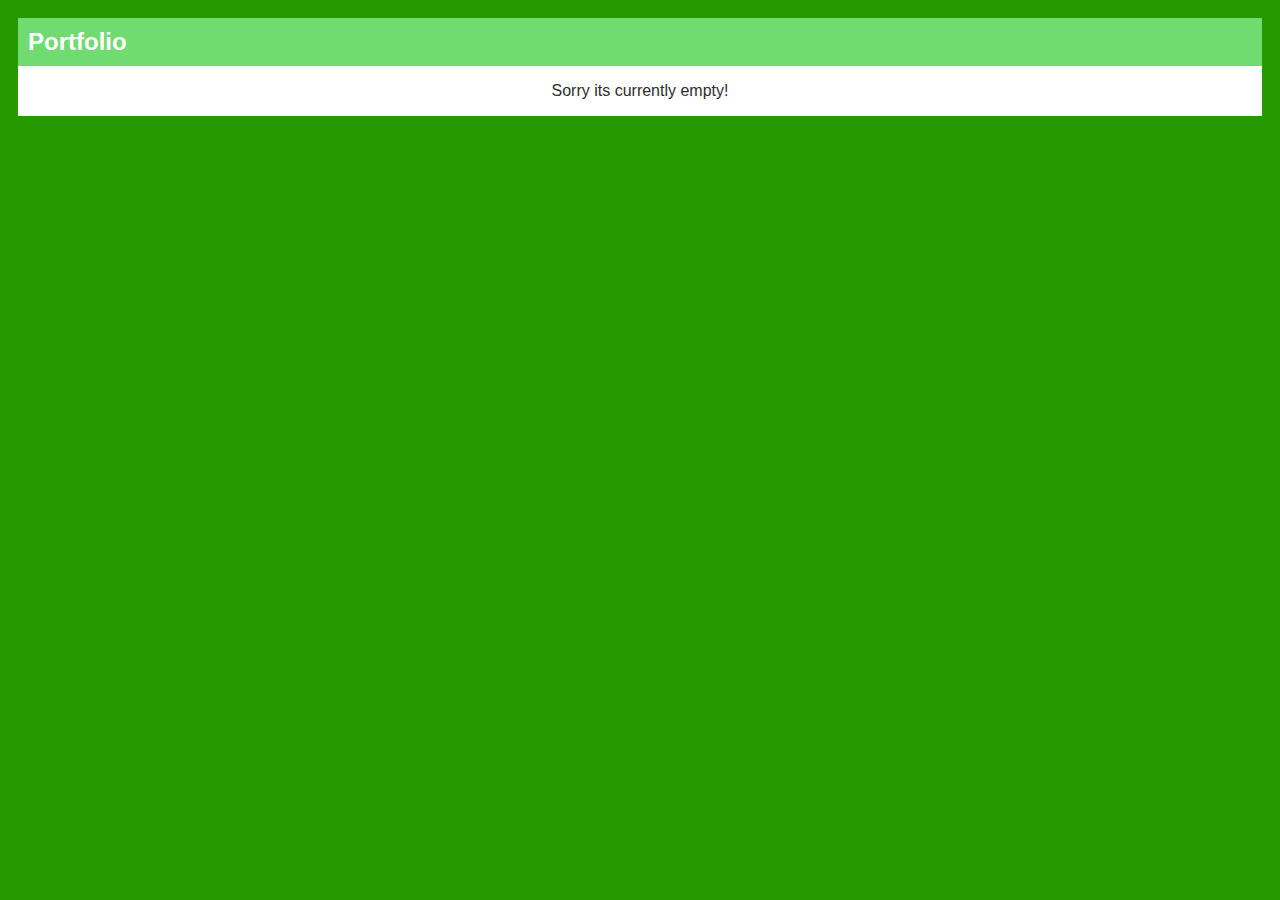
==== portfolio.html @ 4c77727e "A basic website" ====
<!DOCTYPE HTML>
<html>
    <head>
        <title>Athena's Portfolio!</title>
        <link rel="stylesheet" type="text/css" href="myStyleportfolio.css"></link>

    </head>

    <nav>
        <header>Portfolio</header>
    </nav>
    <body>
        <main>
        <div id="portfolio">
            
            <p>Sorry its currently empty!</p>
        </div>
        </main>
    </body>
</html>
---- myStyleportfolio.css ----
body {
                background: rgb(38, 153, 0);
                color: rgb(45, 45, 45);
                padding: 10px;
                font-family: arial;
            }
            header {
                font-size: 1.5em;
                font-weight: bold;
            }
            #portfolio {
                max-width: 800px;
                margin: auto;
            }
            
            main {
                background: rgb(255, 255, 255);
                display: flex;
            }
            nav {
                background: rgb(112, 219, 112);
                margin: 0 auto;
                display: flex;
                padding: 10px;
            }
            nav header {
                display: flex;
                align-items: center;
                color: rgb(255, 255, 255);
                flex: 1;
            }
            nav ul {
                list-style-image: none;
            }
            nav li {
                display: inline-block;
                padding: 0 10px;
            }
            nav a {
                text-decoration: none;
                color: #fff;
            }
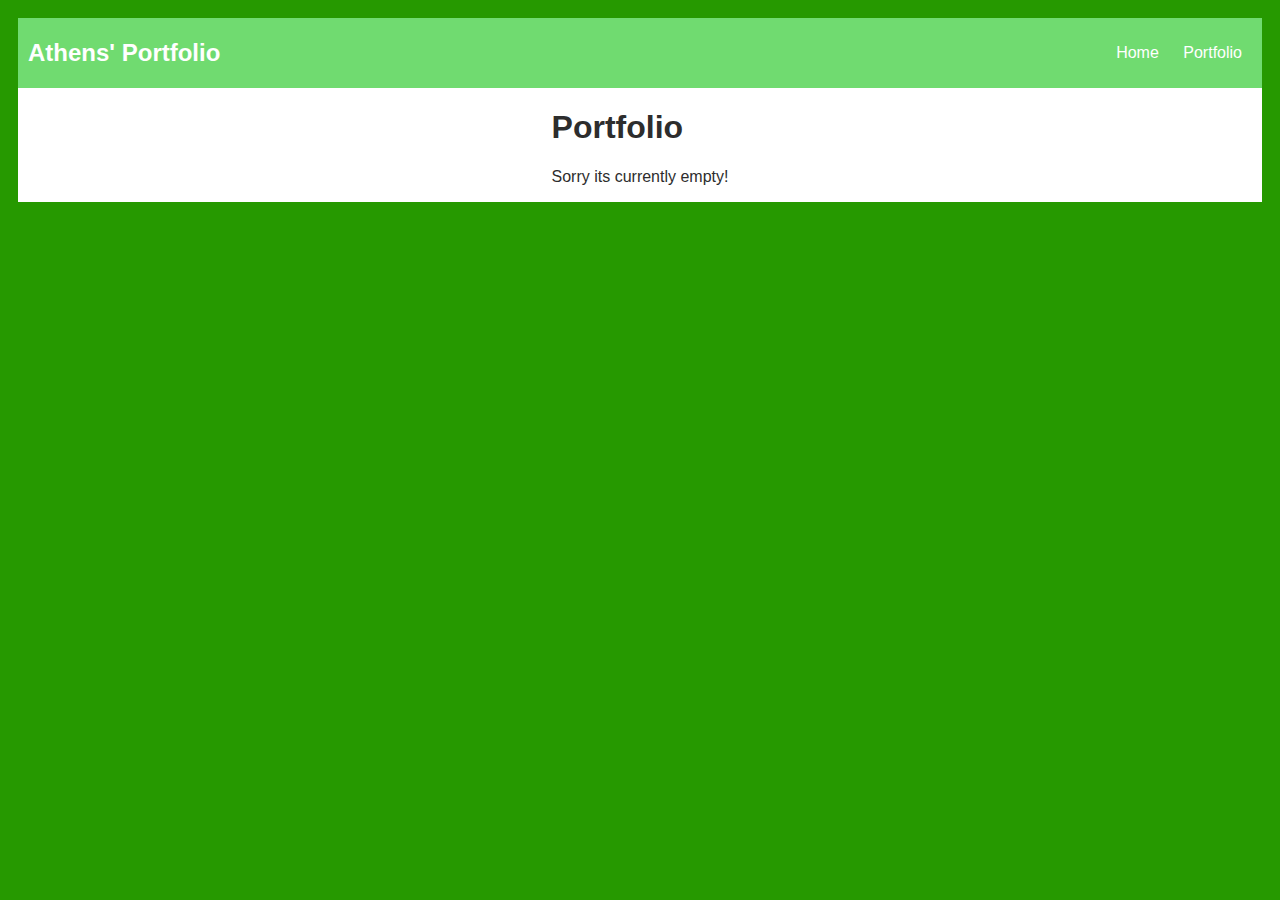
==== commit 3f986c5f: "add portfolio.html file" ====
--- a/portfolio.html
+++ b/portfolio.html
@@ -1,20 +1,28 @@
 <!DOCTYPE HTML>
 <html>
     <head>
-        <title>Athena's Portfolio!</title>
+        <title>Athens' Portfolio!</title>
         <link rel="stylesheet" type="text/css" href="myStyleportfolio.css"></link>
 
     </head>
 
     <nav>
-        <header>Portfolio</header>
+        <header>Athens' Portfolio</header>
+        <ul>
+            <li> <a href=index.html>Home</a></li>
+            <li> <a href=portfolio.html>Portfolio</a></li>
+        </ul>
     </nav>
+    
     <body>
         <main>
         <div id="portfolio">
-            
+            <h1>Portfolio</h1>
             <p>Sorry its currently empty!</p>
         </div>
         </main>
     </body>
+    
+    <script src="https://ajax.googleapis.com/ajax/libs/jquery/2.1.3/jquery.min.js"></script>
+    <script id="portfolioScript">$(document).ready(function() {$.getJSON('projects/projects.json').then(function(data) { data.projects.forEach(function(project){ $('#portfolio').append('<li><a href="projects/' + project.name + '/">' + project.title + ' : ' + project.description + '</a></li>'); }); }); });</script>
 </html>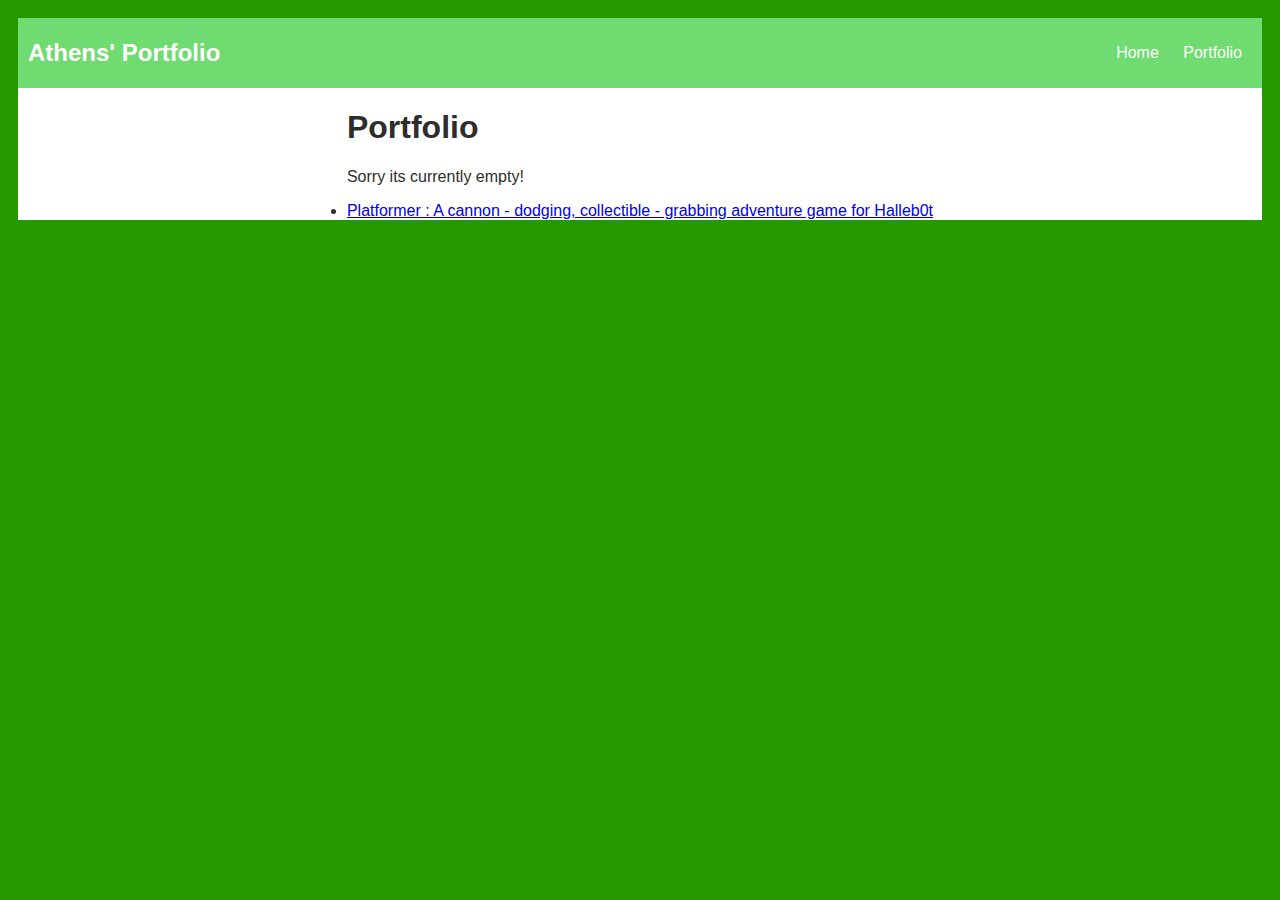
==== commit d86c3c2b: "create awesome platformer game" ====
--- a/portfolio.html
+++ b/portfolio.html
@@ -6,6 +6,10 @@
 
     </head>
 
+   
+    <body>
+        
+        
     <nav>
         <header>Athens' Portfolio</header>
         <ul>
@@ -13,8 +17,6 @@
             <li> <a href=portfolio.html>Portfolio</a></li>
         </ul>
     </nav>
-    
-    <body>
         <main>
         <div id="portfolio">
             <h1>Portfolio</h1>
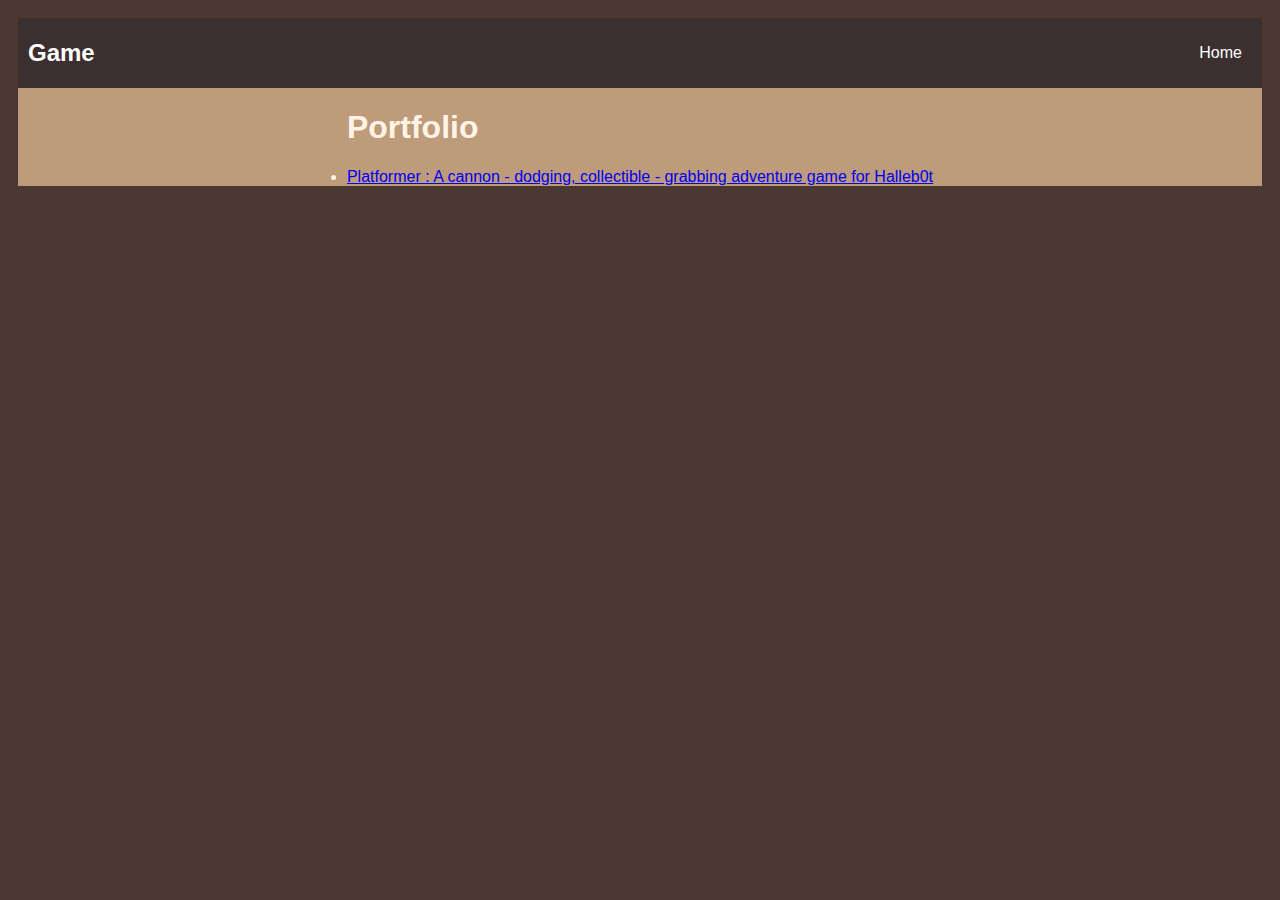
==== commit fc26c097: "A basic website" ====
--- a/portfolio.html
+++ b/portfolio.html
@@ -2,7 +2,7 @@
 <html>
     <head>
         <title>Athens' Portfolio!</title>
-        <link rel="stylesheet" type="text/css" href="myStyleportfolio.css"></link>
+        <link rel="stylesheet" type="text/css" href="myStyleGame.css"></link>
 
     </head>
 
@@ -11,16 +11,14 @@
         
         
     <nav>
-        <header>Athens' Portfolio</header>
+        <header>Game</header>
         <ul>
             <li> <a href=index.html>Home</a></li>
-            <li> <a href=portfolio.html>Portfolio</a></li>
         </ul>
     </nav>
         <main>
         <div id="portfolio">
             <h1>Portfolio</h1>
-            <p>Sorry its currently empty!</p>
         </div>
         </main>
     </body>
--- a/myStyleGame.css
+++ b/myStyleGame.css
@@ -0,0 +1,44 @@
+            body {
+                background: rgb(75, 56,50);
+                color: rgb(255,244,230);
+                padding: 10px;
+                font-family: arial;
+            }
+            header {
+                font-size: 1.5em;
+                font-weight: bold;
+            }
+            #portfolio {
+                max-width: 800px;
+                margin: auto;
+            }
+            
+            main {
+                background: rgb(190, 155, 123);
+                color: rgb(255,244,230);
+                display: flex;
+            }
+            nav {
+                background: rgb(60,47,47);
+                color:rgb(255,244,230);
+                margin: 0 auto;
+                display: flex;
+                padding: 10px;
+            }
+            nav header {
+                display: flex;
+                align-items: center;
+                color: rgb(255, 255, 255);
+                flex: 1;
+            }
+            nav ul {
+                list-style-image: none;
+            }
+            nav li {
+                display: inline-block;
+                padding: 0 10px;
+            }
+            nav a {
+                text-decoration: none;
+                color: #fff;
+            }
